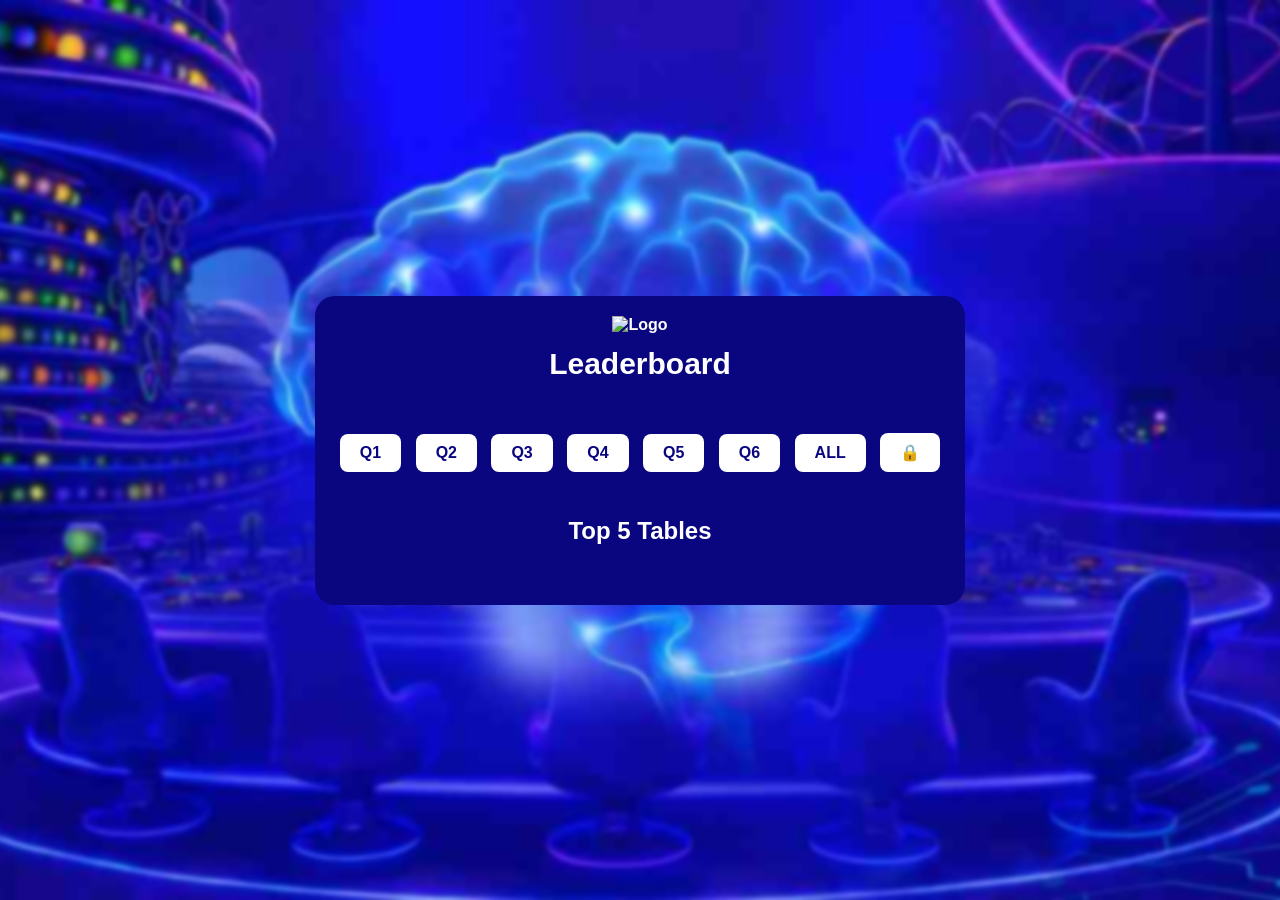
==== leaderboards.html @ e76f0e72 "initial commit" ====
<!DOCTYPE html>
<!-- saved from url=(0055)https://enfamama-quiz-lj6i.vercel.app/leaderboards.html -->
<html><head><meta http-equiv="Content-Type" content="text/html; charset=UTF-8">
  <title>Leaderboard</title>
  <script src="./leaderboards_files/firebase-app-compat.js.download"></script>
  <script src="./leaderboards_files/firebase-firestore-compat.js.download"></script>
  <style>
    /* Global text styling */
    body {
	  background-image: url("bg.png");
    background-repeat: no-repeat;
    background-size: cover;   /* stretch across width, keep height proportional */
    background-position: center;

	  font-family: 'Nunito', sans-serif;
	  font-weight: bold;
    display: flex;
    justify-content: center;   /* horizontal centering */
    align-items: center;       /* vertical centering */
    height: 100vh;             /* full viewport height */
    margin: 0;                 /* remove default body margin */
    }



    /* Buttons */
    button {
      background-color: white; /* bright red */
      font-weight: bold;
      color: #090680;
      border: none;
      border-radius: 25px; /* rounded */
      padding: 2px 2px;
      margin: 1px;
      font-size: 16px;
      cursor: pointer;
      transition: background-color 0.3s ease;
    }

    button:hover {
      background-color: lightblue;/* darker red on hover */
    }


#leaderboardWrapper {
  background-color: #090680;     /* red background */
  border-radius: 20px;       /* rounded corners */
  padding: 20px;             /* space inside */
  text-align: center;        /* center text/buttons inside */
  color: white;              /* make text readable on red */
  font-weight: bold;
  width: flex;                /* responsive scaling */
}

#leaderboardWrapper button {
  margin: 5px;
  padding: 10px 20px;
  font-size: 1em;
  border: none;
  border-radius: 8px;
  cursor: pointer;
  height:flex;
}

#leaderboard {
  width: 100%;
  margin: 40px auto;
  text-align: center;
  font-family: Arial, sans-serif;
}

#leaderboard h2 {
  color: white;
  margin-bottom: 20px;
  font-weight: bold;
}

#topTables {
  display: flex;              /* horizontal layout */
  flex-direction: column;
  justify-content: space-around; /* spread evenly across screen */
  align-items: center;
}

.top-entry {
  background: white;
  border: 2px solid #090680;
  border-radius: 20px;
  padding: 10px;
  margin: 10px;
  font-size: 20px;
  font-weight: bold;
  color: #090680;
  box-shadow: 0 4px 10px rgba(0,0,0,0.1);
  min-width: 350px;           /* consistent card width */
  text-align: left;           /* left-justify text inside */
  
}

.logo {
  width: 200px;   /* set a fixed width */
  height: auto;   /* keep proportions */
}

.logo2 {
 width:150px;
 height: auto;
}

.hidden {
  display: none;
}

#leaderboardList {
  list-style: none;
  padding: 0;
  margin: 0 auto;          /* center the list horizontally */
  width: 80%;              /* adjust width as needed */
  max-width: 400px;
}

#leaderboardList li {
  background-color: white;
  color: #090680;
  font-weight: bold;
  text-align: center;
  padding: 15px;
  margin: 10px 0;
  border-radius: 12px;     /* rounded corners */
  box-shadow: 0 2px 6px rgba(0,0,0,0.1);
  font-size: 20px;
}

  </style>

  <!-- Inter font import -->
  <link href="./leaderboards_files/css2" rel="stylesheet">
</head>

<body>
  <div id="leaderboardWrapper">

  <img src="./leaderboards_files/DHAChallengeLogo.png" alt="Logo" class="logo">
  <p style="font-size: 30px !important; transform: translateY(-50%)">Leaderboard</p>
  <div>
    <button onclick="markStatus(0)">Q1</button>
	<button onclick="markStatus(1)">Q2</button>
	<button onclick="markStatus(2)">Q3</button>
	<button onclick="markStatus(3)">Q4</button>
	<button onclick="markStatus(4)">Q5</button>
	<button onclick="markStatus(5)">Q6</button>
	<!-- New ALL button -->
    <button onclick="showLeaderboardAll()">ALL</button>
	<button id="lockAllBtn">🔒</button>

  </div>
  <div id="leaderboard">
  <h2>Top 5 Tables</h2>
  <div id="buttonPressedMessage" class="hidden">Question unlocked. 15 seconds until leaderboard results.</div>
  <ul id="leaderboardList"></ul>
  </div>
</div>



  <script>
    // Firebase config
    const firebaseConfig = {
  apiKey: "AIzaSyCv6nPwgzTl7qDNSZ1MkpoGAOHyxpkKL4s",
  authDomain: "quizapp-cf724.firebaseapp.com",
  databaseURL: "https://quizapp-cf724-default-rtdb.asia-southeast1.firebasedatabase.app",
  projectId: "quizapp-cf724",
  storageBucket: "quizapp-cf724.firebasestorage.app",
  messagingSenderId: "948696897116",
  appId: "1:948696897116:web:8d8bf48e0b818ace0ef899",
  measurementId: "G-MLNBNFC70Y"
   };
    firebase.initializeApp(firebaseConfig);
    const db = firebase.firestore();
	
	
//LEADERBOARD SYSTEM
function markStatus(index) {
  const statusRef = firebase.firestore().collection("status").doc("statusDoc");

  statusRef.get().then(doc => {
    if (doc.exists) {
      const currentStatus = doc.data().status || [];

      // Update only the chosen index
      currentStatus[index] = true;

      // Write the whole array back
      return statusRef.update({ status: currentStatus });
    } else {
      console.error("statusDoc not found!");
    }
  })
  .then(() => {
    console.log(`Status for question ${index} updated to TRUE`);
	document.getElementById("buttonPressedMessage").classList.remove("hidden");
	showLeaderboardForQuestion(index + 1);
  })
  .catch(error => {
    console.error("Error updating status:", error);
  });
}

function showLeaderboardForQuestion(questionNumber) {
  const typeString = String(questionNumber);

  setTimeout(() => {
    document.getElementById("buttonPressedMessage").classList.add("hidden");

    firebase.firestore()
      .collection("submissions")
      .where("type", "==", typeString)   // filter by question type
      .orderBy("timestamp", "asc")       // earliest first
      .limit(50)                         // pull first 50 results
      .get()
      .then(snapshot => {
        const leaderboardList = document.getElementById("leaderboardList");
        leaderboardList.innerHTML = ""; // clear old entries

        const seenTables = new Set();
        const displayResults = [];

        snapshot.forEach(doc => {
          const data = doc.data();
          if (!seenTables.has(data.tableNumber)) {
            seenTables.add(data.tableNumber);
            displayResults.push(data);
          }
        });

        // Only show the first 5 unique tables
        displayResults.slice(0, 5).forEach(entry => {
          const li = document.createElement("li");
          li.textContent = `Table ${entry.tableNumber}`;
          leaderboardList.appendChild(li);
        });

        console.log(`Leaderboard updated for Question ${questionNumber}`);
      })
      .catch(error => {
        console.error("Error fetching leaderboard:", error);
      });
  }, 15000); // wait 15 seconds
}


//RELOCK
function lockAllQuestions() {
  const statusRef = firebase.firestore().collection("status").doc("statusDoc");

  statusRef.get().then(doc => {
    if (doc.exists) {
      const currentStatus = doc.data().status || [];

      // Reset every index to false
      const newStatus = currentStatus.map(() => false);

      return statusRef.update({ status: newStatus });
    } else {
      console.error("statusDoc not found!");
    }
  })
  .then(() => {
    console.log("All questions locked (status array reset to false).");
  })
  .catch(error => {
    console.error("Error locking all questions:", error);
  });
}

// Attach to button
document.getElementById("lockAllBtn").addEventListener("click", lockAllQuestions);

function showLeaderboardAll() {
  firebase.firestore()
    .collection("submissions")
    .get()
    .then(snapshot => {
      const counts = {};

      // Count submissions per table
      snapshot.forEach(doc => {
        const data = doc.data();
        const table = data.tableNumber;

        if (!counts[table]) {
          counts[table] = 0;
        }
        counts[table] += 1;
      });

      // Sort by submission count (descending) and take top 5
      const sorted = Object.entries(counts)
        .sort((a, b) => b[1] - a[1])
        .slice(0, 5);

      // Render leaderboard
      const leaderboardList = document.getElementById("leaderboardList");
      leaderboardList.innerHTML = "";

      sorted.forEach(([table]) => {
        const li = document.createElement("li");
        li.textContent = `Table ${table}`;
        leaderboardList.appendChild(li);
      });

      console.log("Leaderboard updated for ALL questions.");
    })
    .catch(error => {
      console.error("Error fetching ALL leaderboard:", error);
    });
}

  </script>

</body></html>
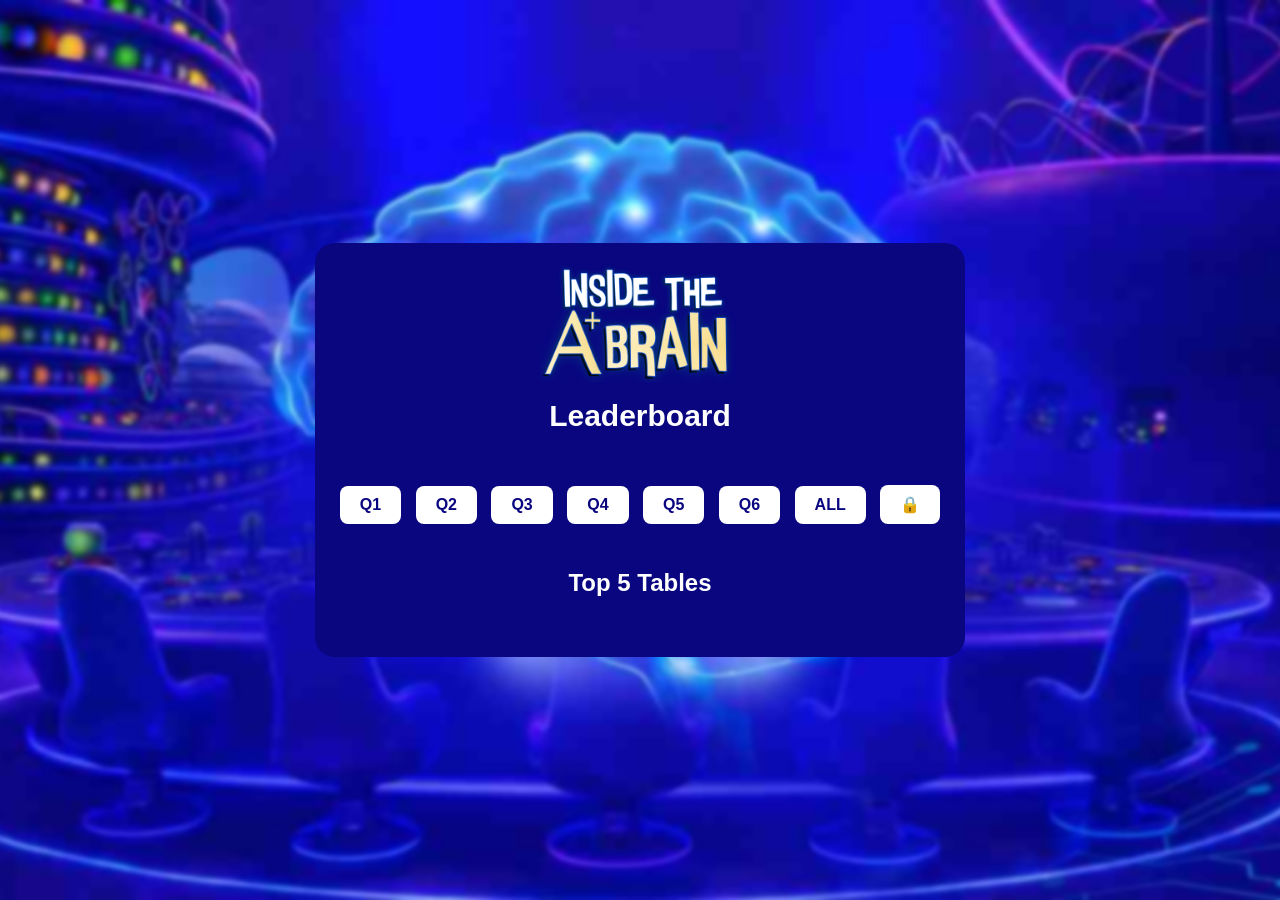
==== commit 842c8151: "change timing" ====
--- a/leaderboards.html
+++ b/leaderboards.html
@@ -156,7 +156,7 @@
   </div>
   <div id="leaderboard">
   <h2>Top 5 Tables</h2>
-  <div id="buttonPressedMessage" class="hidden">Question unlocked. 15 seconds until leaderboard results.</div>
+  <div id="buttonPressedMessage" class="hidden">Question unlocked. 10 seconds until leaderboard results.</div>
   <ul id="leaderboardList"></ul>
   </div>
 </div>
@@ -245,7 +245,7 @@
       .catch(error => {
         console.error("Error fetching leaderboard:", error);
       });
-  }, 15000); // wait 15 seconds
+  }, 10000); // wait 15 seconds
 }
 
 
@@ -318,4 +318,4 @@
 
   </script>
 
-</body></html>+</body></html>
